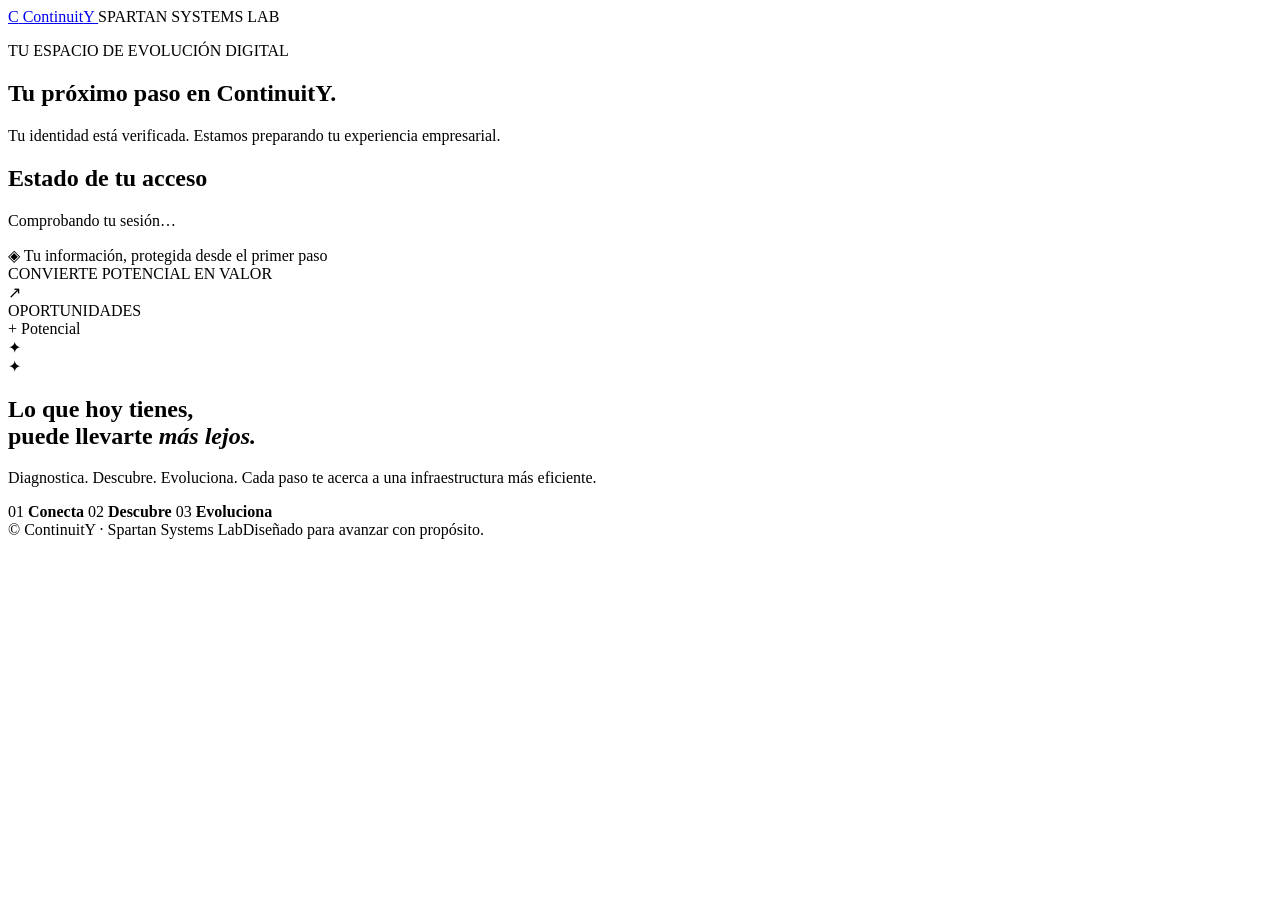
==== app/templates/access.html @ 5d708603 "feat(rf01): autenticacion y persistencia PostgreSQL" ====
<!doctype html>
<html lang="es">
<head>
  <meta charset="UTF-8">
  <meta name="viewport" content="width=device-width, initial-scale=1">
  <meta name="color-scheme" content="light">
  <meta name="robots" content="noindex, nofollow">
  <meta name="description" content="Accede a ContinuitY, plataforma de evaluación y optimización de infraestructura tecnológica.">
  <title>Mi acceso | ContinuitY</title>
  <link rel="stylesheet" href="/static/css/base.css">
  <link rel="stylesheet" href="/static/css/login.css">
  <script src="/static/js/common.js" defer></script>
  <script src="/static/js/access.js" defer></script>
</head>
<body>
  <div class="app-shell">
    <header class="site-header">
      <a class="brand" href="/login" aria-label="ContinuitY, página de acceso">
        <span class="brand-icon" aria-hidden="true">C<span class="brand-dot"></span></span>
        <span>Continuit<span class="brand-y">Y</span></span>
      </a>
      <span class="brand-caption">SPARTAN SYSTEMS LAB</span>
    </header>

    <main class="main-layout" id="contenido">
      <section class="signin" aria-labelledby="page-title">
        <div class="signin-inner">
          <p class="eyebrow"><span class="eyebrow-mark" aria-hidden="true"></span> TU ESPACIO DE EVOLUCIÓN DIGITAL</p>
          <h1 id="page-title">Tu próximo paso en <span class="highlight">ContinuitY.</span></h1>
          <p class="intro">Tu identidad está verificada. Estamos preparando tu experiencia empresarial.</p>

          <section class="account-panel" aria-labelledby="account-title">
            <h2 id="account-title">Estado de tu acceso</h2>
            <p id="account-loading" role="status">Comprobando tu sesión…</p>
            <div id="account-content" hidden>
              <p>Bienvenido, <strong id="account-name"></strong>.</p>
              <p id="account-message"></p>
              <p class="form-note" id="account-email"></p>
              <button class="primary-button" id="logout" type="button">Cerrar sesión</button>
            </div>
            <p class="form-feedback" id="form-feedback" role="alert" hidden></p>
          </section>
          <div class="trust-line"><span aria-hidden="true">◈</span> Tu información, protegida desde el primer paso</div>
        </div>
      </section>

      <aside class="motivation" aria-label="Qué puedes lograr con ContinuitY">
        <div class="motivation-content">
          <div class="tag"><span class="tag-dot" aria-hidden="true"></span> CONVIERTE POTENCIAL EN VALOR</div>
          <div class="graphic" aria-hidden="true">
            <div class="graphic-halo halo-one"></div><div class="graphic-halo halo-two"></div>
            <div class="graphic-card card-back"><div class="bar long"></div><div class="bar short"></div><div class="bar medium"></div></div>
            <div class="graphic-card card-front"><span class="graphic-symbol">↗</span><div class="graphic-card-label">OPORTUNIDADES</div><div class="graphic-card-number">+ Potencial</div><div class="progress-track"><span></span></div></div>
            <div class="graphic-spark spark-one">✦</div><div class="graphic-spark spark-two">✦</div>
          </div>
          <h2>Lo que hoy tienes,<br>puede llevarte <em>más lejos.</em></h2>
          <p>Diagnostica. Descubre. Evoluciona. Cada paso te acerca a una infraestructura más eficiente.</p>
          <div class="motivation-steps" aria-label="Etapas futuras de tu recorrido">
            <span class="step active">01 <strong>Conecta</strong></span>
            <span class="step">02 <strong>Descubre</strong></span>
            <span class="step">03 <strong>Evoluciona</strong></span>
          </div>
        </div>
      </aside>
    </main>
    <footer class="site-footer"><span>© ContinuitY · Spartan Systems Lab</span><span>Diseñado para avanzar con propósito.</span></footer>
  </div>
</body>
</html>
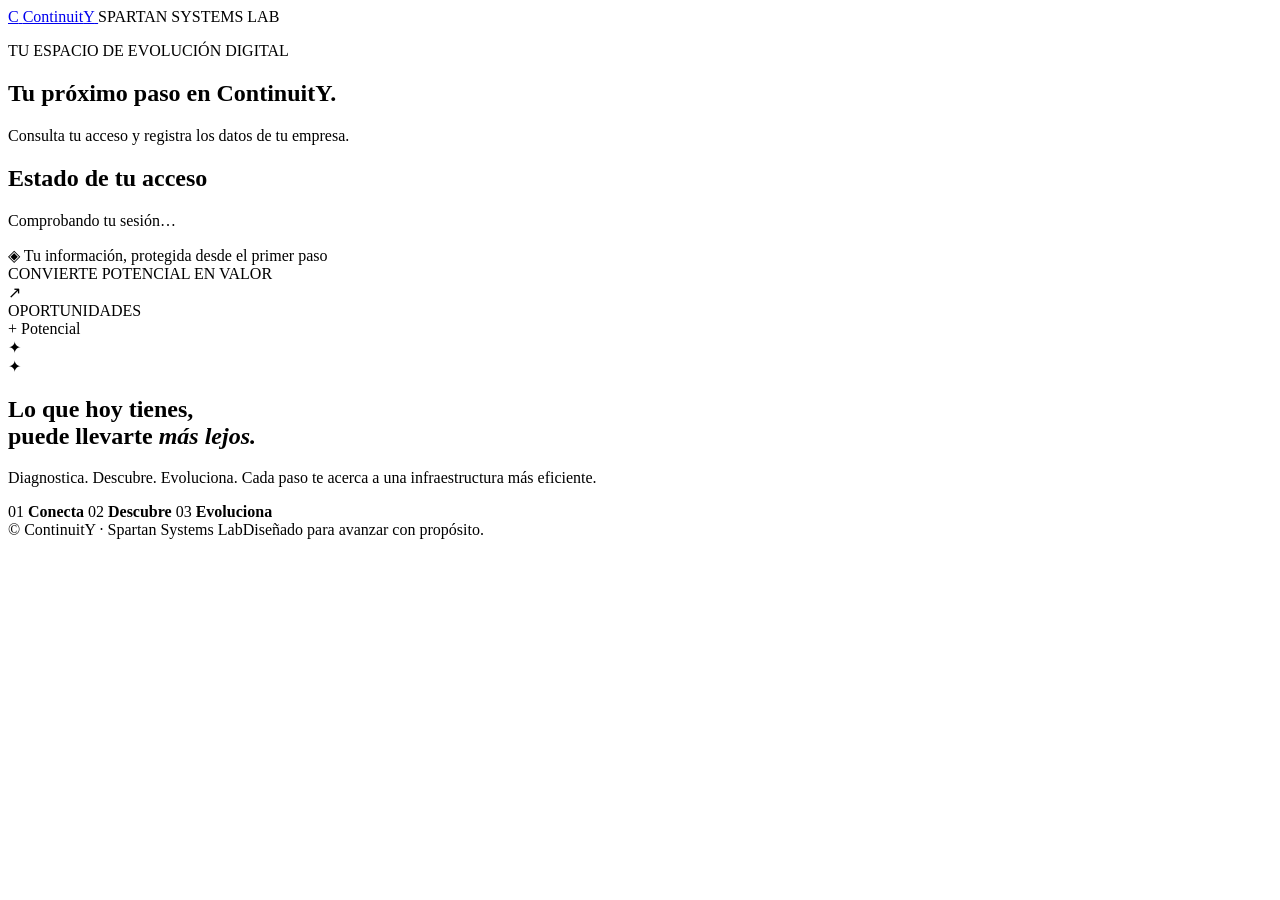
==== commit e8d353c1: "feat(rf02): integrar frontend de registro de empresa" ====
--- a/app/templates/access.html
+++ b/app/templates/access.html
@@ -9,6 +9,7 @@
   <title>Mi acceso | ContinuitY</title>
   <link rel="stylesheet" href="/static/css/base.css">
   <link rel="stylesheet" href="/static/css/login.css">
+  <link rel="stylesheet" href="/static/css/company.css">
   <script src="/static/js/common.js" defer></script>
   <script src="/static/js/access.js" defer></script>
 </head>
@@ -27,7 +28,7 @@
         <div class="signin-inner">
           <p class="eyebrow"><span class="eyebrow-mark" aria-hidden="true"></span> TU ESPACIO DE EVOLUCIÓN DIGITAL</p>
           <h1 id="page-title">Tu próximo paso en <span class="highlight">ContinuitY.</span></h1>
-          <p class="intro">Tu identidad está verificada. Estamos preparando tu experiencia empresarial.</p>
+          <p class="intro">Consulta tu acceso y registra los datos de tu empresa.</p>
 
           <section class="account-panel" aria-labelledby="account-title">
             <h2 id="account-title">Estado de tu acceso</h2>
@@ -36,9 +37,33 @@
               <p>Bienvenido, <strong id="account-name"></strong>.</p>
               <p id="account-message"></p>
               <p class="form-note" id="account-email"></p>
+              <button class="primary-button" id="show-company" type="button" aria-controls="company-section" aria-expanded="false">Mi empresa</button>
               <button class="primary-button" id="logout" type="button">Cerrar sesión</button>
             </div>
             <p class="form-feedback" id="form-feedback" role="alert" hidden></p>
+          </section>
+          <section class="account-panel company-panel" id="company-section" aria-labelledby="company-title" hidden>
+            <h2 id="company-title" tabindex="-1">Mi empresa</h2>
+            <p id="company-loading" role="status" hidden>Consultando tu empresa…</p>
+            <p class="form-feedback" id="company-feedback" role="status" aria-live="polite" tabindex="-1" hidden></p>
+            <button id="company-retry" type="button" hidden>Volver a consultar</button>
+            <form id="company-form" class="login-form" method="post" aria-describedby="company-note" hidden>
+              <p class="form-note" id="company-note">Nombre y ciudad son obligatorios. Puedes registrar una sola empresa.</p>
+              <div class="field"><label for="company-name">Nombre de empresa / razón social (obligatorio)</label><input id="company-name" name="nombre" type="text" autocomplete="organization" maxlength="150" required></div>
+              <div class="field"><label for="company-city">Ciudad / municipio (obligatorio)</label><input id="company-city" name="ciudad" type="text" autocomplete="address-level2" maxlength="100" required></div>
+              <div class="field"><label for="company-nit">NIT (opcional)</label><input id="company-nit" name="nit" type="text" maxlength="20"></div>
+              <div class="field"><label for="company-sector">Sector económico (opcional)</label><input id="company-sector" name="sector" type="text" maxlength="100"></div>
+              <button class="primary-button" id="submit-company" type="submit">Registrar empresa</button>
+            </form>
+            <div id="company-details" hidden>
+              <h3 id="company-details-title" tabindex="-1">Empresa registrada</h3>
+              <dl class="company-details">
+                <dt>Nombre / razón social</dt><dd id="company-value-name"></dd>
+                <dt>Ciudad / municipio</dt><dd id="company-value-city"></dd>
+                <dt>NIT</dt><dd id="company-value-nit"></dd>
+                <dt>Sector económico</dt><dd id="company-value-sector"></dd>
+              </dl>
+            </div>
           </section>
           <div class="trust-line"><span aria-hidden="true">◈</span> Tu información, protegida desde el primer paso</div>
         </div>
